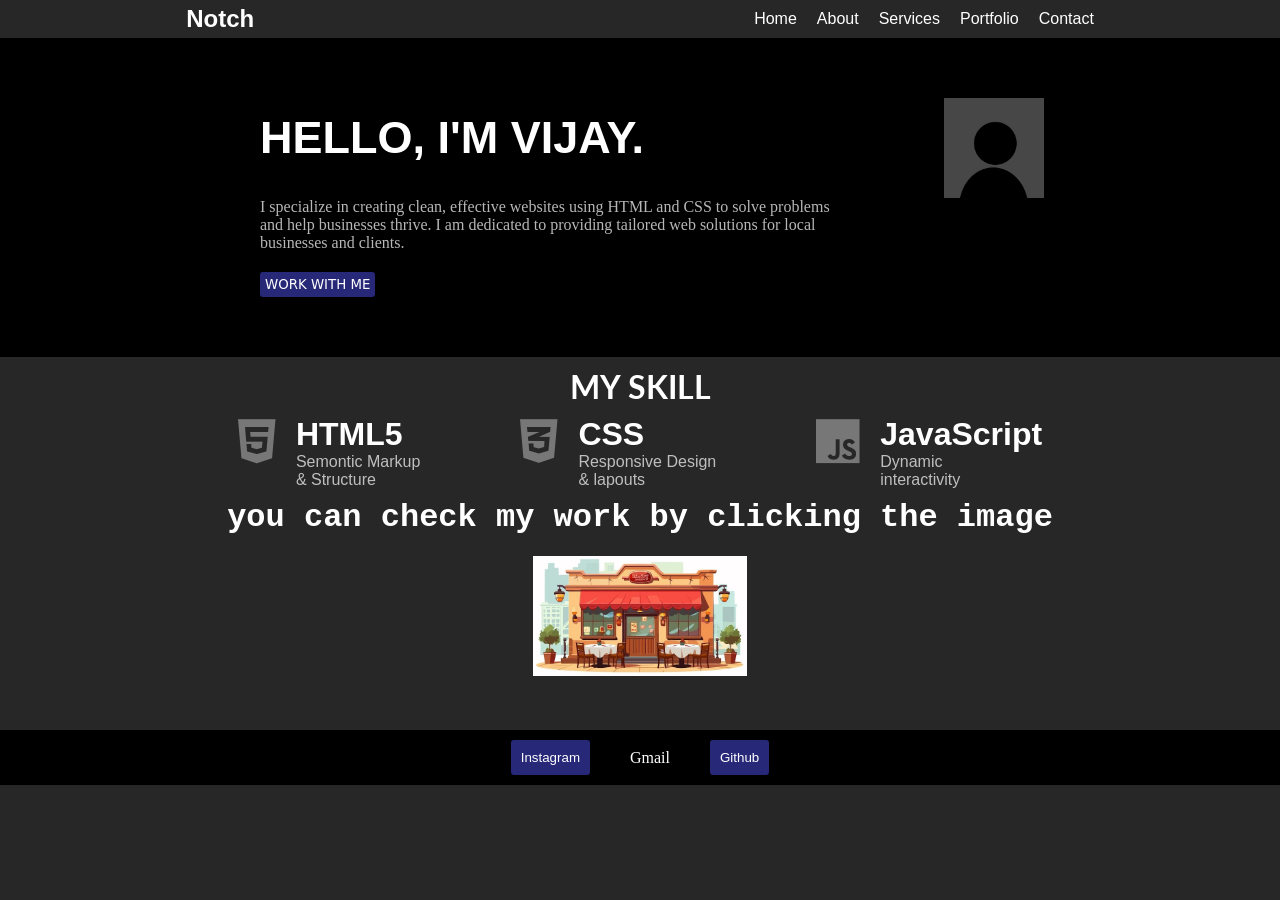
==== index.html @ ed2f7873 "Add styles for main layout and components in style.css and style2.css - Created style.css with basic" ====
<!DOCTYPE html>
<html>
    <head>
        <meta charset="utf-8">
        <meta http-equiv="X-UA-Compatible" content="IE=edge">
        <title></title>
        <meta name="description" content="">
        <meta name="viewport" content="width=device-width, initial-scale=1">
        <link rel="stylesheet" href="style.css">
        <link rel="preconnect" href="https://fonts.googleapis.com">
        <link rel="preconnect" href="https://fonts.gstatic.com" crossorigin>
        <link href="https://fonts.googleapis.com/css2?family=Lato:ital,wght@0,100;0,300;0,400;0,700;0,900;1,100;1,300;1,400;1,700;1,900&family=Major+Mono+Display&display=swap" rel="stylesheet">
        <link rel="stylesheet" href="https://cdnjs.cloudflare.com/ajax/libs/font-awesome/6.5.0/css/all.min.css">
        <link rel="preconnect" href="https://fonts.googleapis.com">
        <link rel="preconnect" href="https://fonts.gstatic.com" crossorigin>
        <link href="https://fonts.googleapis.com/css2?family=Lato:ital,wght@0,100;0,300;0,400;0,700;0,900;1,100;1,300;1,400;1,700;1,900&family=Major+Mono+Display&display=swap" rel="stylesheet">
        <link rel="preconnect" href="https://fonts.googleapis.com">
        <link rel="preconnect" href="https://fonts.gstatic.com" crossorigin>
        <link href="https://fonts.googleapis.com/css2?family=Lato:ital,wght@0,100;0,300;0,400;0,700;0,900;1,100;1,300;1,400;1,700;1,900&family=Major+Mono+Display&family=Silkscreen:wght@400;700&display=swap" rel="stylesheet">

  </head>
    <body>
       <nav>
        <h1 class="notch">Notch</h1>
        <div class="headers">
            <a href="">Home</a>
            <a href="">About</a>
            <a href="">Services</a>
            <a href="">Portfolio</a>
            <a href="">Contact</a>
        </div>
       </nav>
       <div class="about">
                    <div class="about1" >
                         <h1 class="HELLO"style="font-family:'Segoe UI', Tahoma, Geneva, Verdana, sans-serif; font-size:45px;">HELLO, I'M VIJAY.</h1>
                         <img id="pfp" src="nopfp.jpg">
                    </div>
            <div class="about2">
                <p>I specialize in creating clean, effective websites using HTML and CSS to solve problems</p>
                <p>and help businesses thrive. I am dedicated to providing tailored web solutions for local</p>
                <p>businesses and clients.</p>
            </div>
                <div>
                    <button class="connect" onclick="window.location.href='https://wa.me/message/Q3QD7BN3ZL5JM1'" target="_blank">WORK WITH ME</button>
                </div>
       </div>

       <div id="about-skill">
                <h1 style="font-family:lato ,sans-serif;">MY SKILL</h1>
       </div>

       <div id="skills">
                <div class="skill1">
                    <i class="fa-brands fa-html5" style="color:#777777; font-size:50px;"></i> 
                    <div class="skill1-info">
                        <h1 style="font-family: 'Gill Sans', 'Gill Sans MT', Calibri, 'Trebuchet MS', sans-serif;">HTML5</h1>
                        <p style="opacity: 0.7;">Semontic Markup</p>
                        <p style="opacity: 0.7;">& Structure</p>
                    </div>
                </div>

                             <div class="skill2">
                                      <i class="fa-brands fa-css3-alt" style="color:#777777; font-size:50px;"></i>
                    <div class="skill2-info">
                        <h1 style="font-family: 'Gill Sans', 'Gill Sans MT', Calibri, 'Trebuchet MS', sans-serif;">CSS</h1>
                        <p style="opacity: 0.7;">Responsive Design</p>
                        <p style="opacity: 0.7;">& lapouts</p>
                    </div>
                             </div>

                <div class="skill3">
                    <i class="fa-brands fa-js" style="color:#777777; font-size:50px; "></i>
                    <div class="skill3-info">
                        <h1 style="font-family: 'Gill Sans', 'Gill Sans MT', Calibri, 'Trebuchet MS', sans-serif;">JavaScript</h1>
                        <p style="opacity: 0.7;">Dynamic</p>
                        <p style="opacity: 0.7;">interactivity</p>
                    </div>
                </div>
       </div>

        <h1 class="preview">you can check my work by clicking the image</h1>

        <div id="image">
                <a href="restaurant.html"><img src="restaurant.jpg" style="height: 120px;"></a>
        </div>
        
        <div id="social">

            <div>
                <button class="insta" onclick="window.location.href='https://www.instagram.com/notchgiga?igsh=MWpldGp2Z2p2MzVuYg=='" target="_blank" >Instagram</button>
            </div>

           <div>
             <a href="krishnaxnotch@gmail.com">Gmail</a>
           </div>
            
           <div>
            <button  class="Github" onclick="window.location.href='https://github.com/GigaNotch'" target="_blank">Github</button>
           </div>

        </div>

        <script src="" async defer></script>
    </body>
</html>
---- style.css ----
*{
    margin: 0%;
}

body{
    overflow-x: hidden;
    background-color: rgb(39, 39, 39);
    color: white;
}

nav{
    font-family: sans-serif;
    display: flex;
    justify-content: center;
    align-items: center;
    gap: 500px;
    padding: 5px;
}
a{
    text-decoration: none;
    color: white;
}
.headers{
    display: flex;
    gap: 20px;
}
.HELLO{
    display: block;
    margin-bottom: 20px;
    margin-left: 200px;
}
.about{
    display: block;
    align-items: center;
    justify-content: center;
    background-color: black;
    padding: 60px;
}
.about2{
    display: block;
    margin-bottom: 20px;
    color: rgba(255, 255, 255, 0.719);
    margin-left: 200px;
}
.connect{
    display: block;
    margin-left: 200px;
    cursor: pointer;
    border: none;
    border-radius: 3px;
    padding: 5px;
    font-family:system-ui, -apple-system, BlinkMacSystemFont, 'Segoe UI', Roboto, Oxygen, Ubuntu, Cantarell, 'Open Sans', 'Helvetica Neue', sans-serif;
    background-color: rgba(80, 80, 240, 0.507);
    color: white;
}
.about1{
    display:flex;
    align-items: center;
    gap:300px;

}
#pfp{
    width: 100px;
    height: 100px;
}
#about-skill{
    display: flex;
    justify-content: center;
    align-items: center;
    margin-top: 10px;
}

#skills{
    display:flex;
    justify-content: center;
    align-items: center;
    gap: 100px;
    margin-top: 10px;
    font-family: 'Franklin Gothic Medium', 'Arial Narrow', Arial, sans-serif;
}
.skill1{
    display:flex;
    gap: 20px;
}
.skill1-info{
    display: block;
    
}
.skill2{
    display:flex;
    gap: 20px;
}
.skill2-info{
    display: block;
}
.skill3{
    display:flex;
    gap: 20px;
}
.skill3-info{
    display: block;
}

#social{
    display: flex;
    justify-content: center;
    align-items: center;
    gap:40px;
    margin-top: 50px;
    background-color: black;
    padding: 10px;
}
.insta{
    cursor: pointer;
    border: none;
 background-color:rgba(80, 80, 240, 0.507);
    padding: 10px;
    border-radius: 3px;
    color:white;
}
.gmail{

    padding: 20px;
}
.Github{
    cursor: pointer;
    border: none;
    background-color:rgba(80, 80, 240, 0.507);
    padding: 10px;
    border-radius: 3px;
    color: white;
}
#image{
    display: flex;
    justify-content: center;
    margin-top: 20px;
}
.preview{
    display: flex;
    justify-content: center;
    font-family: 'Courier New', Courier, monospace;
    margin-top: 10px;
}
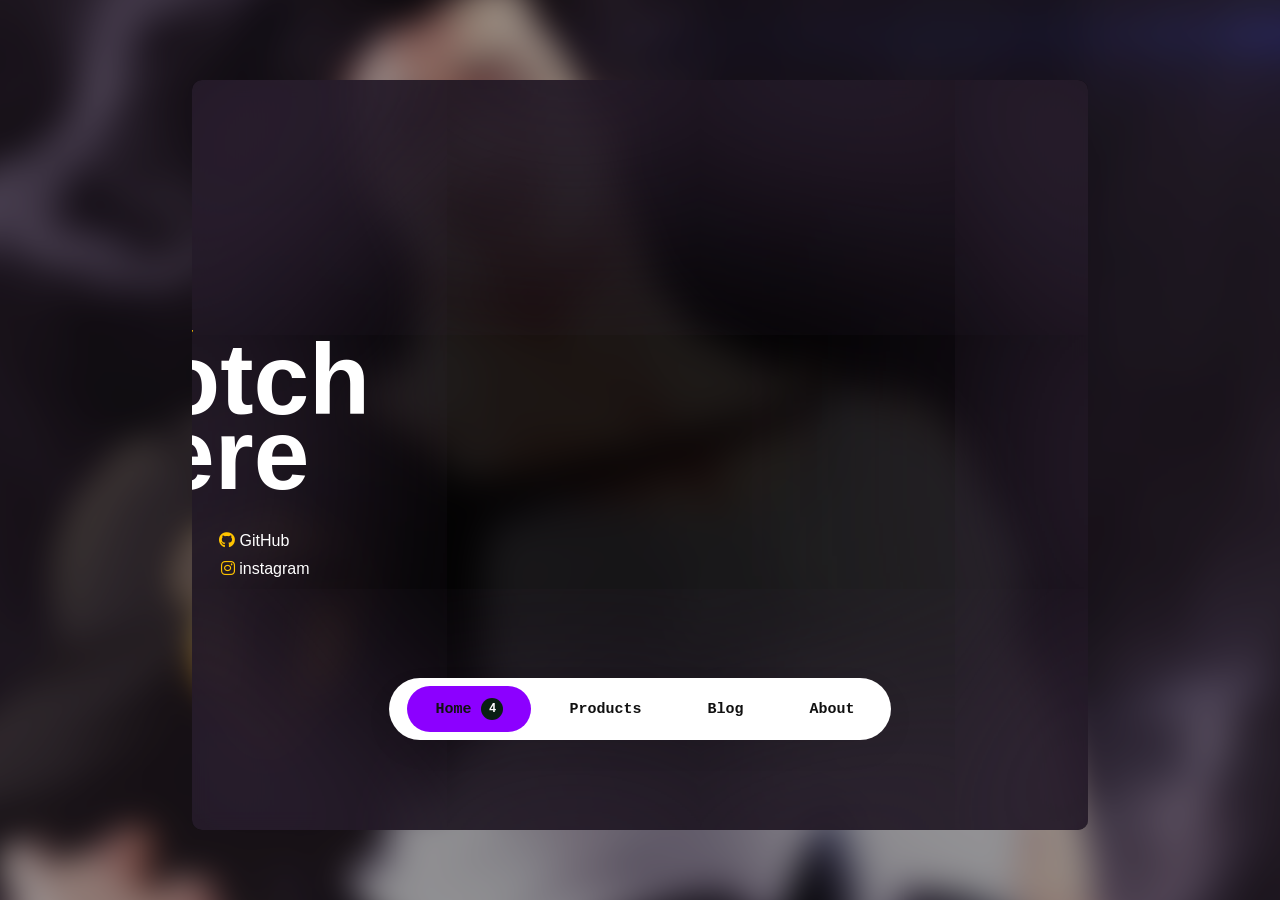
==== commit ea6bde0b: "Add new styles and layout in index.css, update index.html structure, and implement navigation slider" ====
--- a/index.html
+++ b/index.html
@@ -1,4 +1,5 @@
 <!DOCTYPE html>
+
 <html>
     <head>
         <meta charset="utf-8">
@@ -6,100 +7,67 @@
         <title></title>
         <meta name="description" content="">
         <meta name="viewport" content="width=device-width, initial-scale=1">
-        <link rel="stylesheet" href="style.css">
-        <link rel="preconnect" href="https://fonts.googleapis.com">
-        <link rel="preconnect" href="https://fonts.gstatic.com" crossorigin>
-        <link href="https://fonts.googleapis.com/css2?family=Lato:ital,wght@0,100;0,300;0,400;0,700;0,900;1,100;1,300;1,400;1,700;1,900&family=Major+Mono+Display&display=swap" rel="stylesheet">
-        <link rel="stylesheet" href="https://cdnjs.cloudflare.com/ajax/libs/font-awesome/6.5.0/css/all.min.css">
-        <link rel="preconnect" href="https://fonts.googleapis.com">
-        <link rel="preconnect" href="https://fonts.gstatic.com" crossorigin>
-        <link href="https://fonts.googleapis.com/css2?family=Lato:ital,wght@0,100;0,300;0,400;0,700;0,900;1,100;1,300;1,400;1,700;1,900&family=Major+Mono+Display&display=swap" rel="stylesheet">
-        <link rel="preconnect" href="https://fonts.googleapis.com">
-        <link rel="preconnect" href="https://fonts.gstatic.com" crossorigin>
-        <link href="https://fonts.googleapis.com/css2?family=Lato:ital,wght@0,100;0,300;0,400;0,700;0,900;1,100;1,300;1,400;1,700;1,900&family=Major+Mono+Display&family=Silkscreen:wght@400;700&display=swap" rel="stylesheet">
+        <link rel="stylesheet" href="index.css">
+                            <!-- Load Font Awesome -->
+<link rel="stylesheet" href="https://cdnjs.cloudflare.com/ajax/libs/font-awesome/6.0.0/css/all.min.css">
 
-  </head>
+    </head>
     <body>
-       <nav>
-        <h1 class="notch">Notch</h1>
-        <div class="headers">
-            <a href="">Home</a>
-            <a href="">About</a>
-            <a href="">Services</a>
-            <a href="">Portfolio</a>
-            <a href="">Contact</a>
+
+<div id="box">
+    <div id="box-content">
+        <div class="work">
+            <p style="color: white; font-family: 'Gill Sans', 'Gill Sans MT', Calibri, 'Trebuchet MS', sans-serif">Open to work</p>
+            <button class="button">whatsapp</button>
         </div>
-       </nav>
-       <div class="about">
-                    <div class="about1" >
-                         <h1 class="HELLO"style="font-family:'Segoe UI', Tahoma, Geneva, Verdana, sans-serif; font-size:45px;">HELLO, I'M VIJAY.</h1>
-                         <img id="pfp" src="nopfp.jpg">
-                    </div>
-            <div class="about2">
-                <p>I specialize in creating clean, effective websites using HTML and CSS to solve problems</p>
-                <p>and help businesses thrive. I am dedicated to providing tailored web solutions for local</p>
-                <p>businesses and clients.</p>
-            </div>
-                <div>
-                    <button class="connect" onclick="window.location.href='https://wa.me/message/Q3QD7BN3ZL5JM1'" target="_blank">WORK WITH ME</button>
+        <div class="head">
+            <p style="color: rgb(255, 196, 0);">
+                UX/UI Designer
+            </p>
+           <div class="name">
+            <h1>
+                Notch
+            </h1>
+            <h1 style="margin-top: -40px;">
+                Here
+            </h1>
+           </div> 
+        </div>
+        <div class="contact" style="color: white;">
+                <div class="contact1">
+                    <a href=""><i class="fas fa-envelope" style="color:rgb(255, 196, 0);"></i> Gmail</a>
+                    <a href=""><i class="fab fa-github"  style="color:rgb(255, 196, 0);"></i> GitHub</a>
                 </div>
-       </div>
+                <div class="contact2">
+                    <a href=""><i class="fas fa-map-marker-alt" style="color:rgb(255, 196, 0);"></i> Location</a>
+                    <a href=""><i class="fa-brands fa-instagram" style="color:rgb(255, 196, 0);"></i> instagram</a>
+                </div>
+        </div>
+        <div id="navigation">
+            <nav class="navbar">
+                 <div class="slider"></div>
 
-       <div id="about-skill">
-                <h1 style="font-family:lato ,sans-serif;">MY SKILL</h1>
-       </div>
-
-       <div id="skills">
-                <div class="skill1">
-                    <i class="fa-brands fa-html5" style="color:#777777; font-size:50px;"></i> 
-                    <div class="skill1-info">
-                        <h1 style="font-family: 'Gill Sans', 'Gill Sans MT', Calibri, 'Trebuchet MS', sans-serif;">HTML5</h1>
-                        <p style="opacity: 0.7;">Semontic Markup</p>
-                        <p style="opacity: 0.7;">& Structure</p>
-                    </div>
-                </div>
-
-                             <div class="skill2">
-                                      <i class="fa-brands fa-css3-alt" style="color:#777777; font-size:50px;"></i>
-                    <div class="skill2-info">
-                        <h1 style="font-family: 'Gill Sans', 'Gill Sans MT', Calibri, 'Trebuchet MS', sans-serif;">CSS</h1>
-                        <p style="opacity: 0.7;">Responsive Design</p>
-                        <p style="opacity: 0.7;">& lapouts</p>
-                    </div>
-                             </div>
-
-                <div class="skill3">
-                    <i class="fa-brands fa-js" style="color:#777777; font-size:50px; "></i>
-                    <div class="skill3-info">
-                        <h1 style="font-family: 'Gill Sans', 'Gill Sans MT', Calibri, 'Trebuchet MS', sans-serif;">JavaScript</h1>
-                        <p style="opacity: 0.7;">Dynamic</p>
-                        <p style="opacity: 0.7;">interactivity</p>
-                    </div>
-                </div>
-       </div>
-
-        <h1 class="preview">you can check my work by clicking the image</h1>
-
-        <div id="image">
-                <a href="restaurant.html"><img src="restaurant.jpg" style="height: 120px;"></a>
+                    <a href="main.html" class="nav-item active">
+                        <span class="text">Home</span>
+                        <span class="badge">4</span>
+                    </a>
+    
+                    <a href="#" class="nav-item">
+                         <span class="text">Products</span>
+                    </a>
+    
+                    <a href="#" class="nav-item">
+                        <span class="text">Blog</span>
+                    </a>
+    
+                    <a href="#" class="nav-item">
+                        <span class="text">About</span>
+                    </a>
+            </nav>
         </div>
+    </div>
+</div>
         
-        <div id="social">
-
-            <div>
-                <button class="insta" onclick="window.location.href='https://www.instagram.com/notchgiga?igsh=MWpldGp2Z2p2MzVuYg=='" target="_blank" >Instagram</button>
-            </div>
-
-           <div>
-             <a href="krishnaxnotch@gmail.com">Gmail</a>
-           </div>
-            
-           <div>
-            <button  class="Github" onclick="window.location.href='https://github.com/GigaNotch'" target="_blank">Github</button>
-           </div>
-
-        </div>
-
-        <script src="" async defer></script>
+        <script src="script.js" async defer></script>
     </body>
-</html>
+</html>
--- a/index.css
+++ b/index.css
@@ -0,0 +1,183 @@
+*{
+    margin: 0;
+    padding: 0;
+    box-sizing: border-box;
+}
+body {
+   
+    display: flex;
+    justify-content: center;
+    align-items: center;
+    margin-top: 80px;
+    position: relative;
+    
+ 
+    background: transparent;
+    background-color: black;
+
+    background-size: cover;
+    background-position: center;
+    background-repeat: no-repeat;
+    background-attachment: fixed;
+}
+
+body::before {
+    content: "";
+    position: fixed;
+    top: 0;
+    left: 0;
+    width: 100vw;
+    height: 100vh;
+    
+  
+    background-image:url(junichi.jpg); 
+    
+    background-size: cover;
+    background-position: center;
+    background-repeat: no-repeat;
+
+    filter: blur(15px);
+    opacity: 0.6;    
+
+    transform: scale(1.1);
+
+    z-index: -1;
+}
+#box{
+    background: rgba(0, 0, 0, 0.795);
+    backdrop-filter: blur(10px);
+    -webkit-backdrop-filter: blur(10px);
+
+    width:70%;
+    height: 750px;
+    border-radius: 10px;
+    box-shadow: 10px 10px 200px 300px #331e44;
+    box-shadow: inset 10px 10px 300px 90px #34263a;
+    justify-content: center;
+    display: flex;
+    overflow: hidden;
+}
+/* #box::before {
+  content: "";
+  position: absolute;
+  top: 0; 
+  left: 0;
+  width: 100%;
+  height: 100%;
+
+  background-image: url(junichi.jpg);
+  background-size: cover;
+  background-position: center;
+
+  filter: blur(18px);
+
+  z-index: -1;
+  transform: scale(1.1);
+} */
+#box-content{
+    display: block;
+    margin-top: 40px;
+}
+.work{
+    display: flex;
+    gap: 1000px;
+}
+.head{
+    display: block;
+    margin-top: 150px;
+}
+.name{
+    margin-top: -20px;
+    font-family: 'Segoe UI', Tahoma, Geneva, Verdana, sans-serif;
+    font-size: 50px;
+    color: white;
+}
+.contact1{
+    display:flex ;
+    gap: 50px;
+}
+.contact2{
+    display:flex ;
+    gap: 37px;
+    margin-top: 10px;
+}
+
+a{
+    text-decoration: none;
+    color: white;
+    margin-left: 10px;
+}
+.contact{
+    font-family:'Trebuchet MS', 'Lucida Sans Unicode', 'Lucida Grande', 'Lucida Sans', Arial, sans-serif;
+    margin-top: 20px;
+}
+.button{
+    border: none;
+    padding: 5px;
+    background-color: rgb(119, 0, 255);
+    border-radius: 12px;
+    color: black;
+    font-family:  Courier,;
+}
+
+#navigation{
+    display: flex;
+    margin-top: 100px;
+    justify-content: center;
+}
+.navbar {
+  position: relative;
+  display: flex;
+  align-items: center;
+  background-color: #FFFFFF;
+  padding: 8px; /* Space around the items */
+  border-radius: 50px;
+  box-shadow: 0 10px 30px rgba(0, 0, 0, 0.05);
+}
+
+/* Individual Nav Links */
+.nav-item {
+  position: relative;
+  z-index: 1; /* Keeps text above the sliding background */
+  text-decoration: none;
+  color: #111;
+  font-weight: 700;
+  font-size: 15px;
+  padding: 12px 28px;
+  display: flex;
+  align-items: center;
+  gap: 10px;
+  border-radius: 50px;
+  cursor: pointer;
+  transition: color 0.3s ease;
+}
+
+/* Badge specific styling */
+.badge {
+  background-color: #0A1F13; /* Very dark green/black */
+  color: #FFFFFF;
+  font-size: 12px;
+  font-weight: 700;
+  width: 22px;
+  height: 22px;
+  border-radius: 50%;
+  display: flex;
+  justify-content: center;
+  align-items: center;
+}
+
+/* The Sliding Background */
+.slider {
+  position: absolute;
+  top: 8px; /* Matches navbar padding */
+  left: 8px; /* Initial starting point */
+  height: calc(100% - 16px); /* 100% height minus top/bottom padding */
+  background-color: #8c00ff; /* Pastel green from the design */
+  border-radius: 50px;
+  z-index: 0;
+  /* cubic-bezier gives it a slightly snappy, smooth spring feel */
+  transition: all 0.4s cubic-bezier(0.25, 1, 0.5, 1); 
+}
+#navigation{
+    font-family:  Courier, monospace;
+}
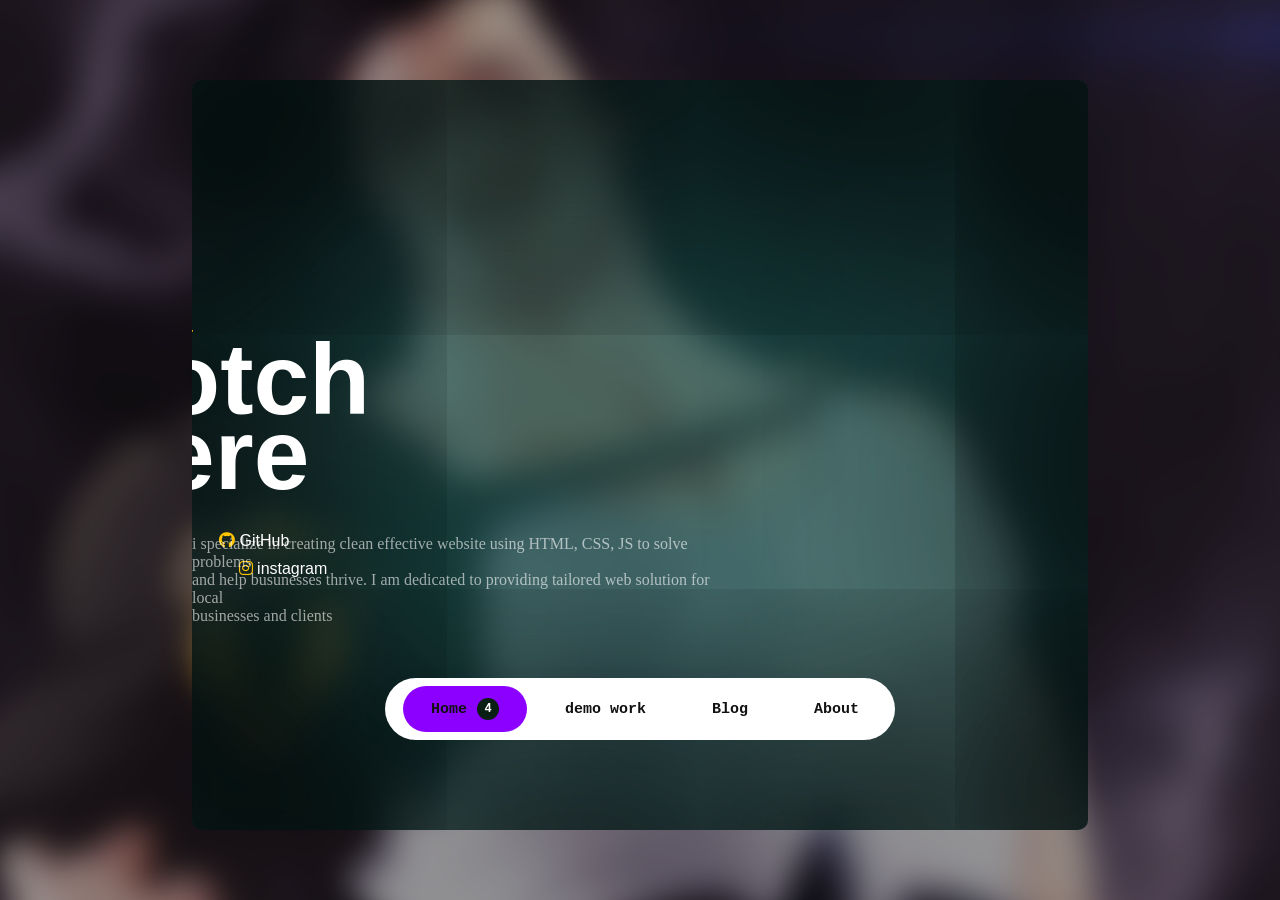
==== commit 2631e076: "Update styles in index.css and enhance button functionality in index.html" ====
--- a/index.html
+++ b/index.html
@@ -18,9 +18,10 @@
     <div id="box-content">
         <div class="work">
             <p style="color: white; font-family: 'Gill Sans', 'Gill Sans MT', Calibri, 'Trebuchet MS', sans-serif">Open to work</p>
-            <button class="button">whatsapp</button>
+            <button onclick="window.open('https://wa.me/message/Q3QD7BN3ZL5JM1', '_blank')" class="button">whatsapp</button>
         </div>
-        <div class="head">
+        <div id="main-info">
+            <div class="head">
             <p style="color: rgb(255, 196, 0);">
                 UX/UI Designer
             </p>
@@ -32,35 +33,42 @@
                 Here
             </h1>
            </div> 
+            <div class="discription">
+                <p>i specialize in creating clean effective website using HTML, CSS, JS to solve problems <br>
+                   and help busunesses thrive. I am dedicated to providing tailored web solution for local <br>
+                   businesses and clients</p>
+           </div>
+
+        </div>
         </div>
         <div class="contact" style="color: white;">
                 <div class="contact1">
-                    <a href=""><i class="fas fa-envelope" style="color:rgb(255, 196, 0);"></i> Gmail</a>
-                    <a href=""><i class="fab fa-github"  style="color:rgb(255, 196, 0);"></i> GitHub</a>
+                    <a href="#"><i class="fas fa-envelope" style="color:rgb(255, 196, 0);"></i> Gmail</a>
+                    <a href="https://github.com/GigaNotch" target="_blank"><i class="fab fa-github"  style="color:rgb(255, 196, 0);"></i> GitHub</a>
                 </div>
                 <div class="contact2">
-                    <a href=""><i class="fas fa-map-marker-alt" style="color:rgb(255, 196, 0);"></i> Location</a>
-                    <a href=""><i class="fa-brands fa-instagram" style="color:rgb(255, 196, 0);"></i> instagram</a>
+                    <a href="https://en.wikipedia.org/wiki/Uttarakhand" target="_blank"><i class="fas fa-map-marker-alt" style="color:rgb(255, 196, 0);"></i> Uttrakhand</a>
+                    <a href="https://www.instagram.com/notchgiga?igsh=MWpldGp2Z2p2MzVuYg==" target="_blank"><i class="fa-brands fa-instagram" style="color:rgb(255, 196, 0);"></i> instagram</a>
                 </div>
         </div>
         <div id="navigation">
             <nav class="navbar">
                  <div class="slider"></div>
 
-                    <a href="main.html" class="nav-item active">
+                    <a href="main.html" target="_blank" class="nav-item active">
                         <span class="text">Home</span>
                         <span class="badge">4</span>
                     </a>
     
-                    <a href="#" class="nav-item">
-                         <span class="text">Products</span>
+                    <a href="restaurant.html" target="_blank" class="nav-item">
+                         <span class="text">demo work</span>
                     </a>
     
-                    <a href="#" class="nav-item">
+                    <a href="#" target="_blank" class="nav-item">
                         <span class="text">Blog</span>
                     </a>
     
-                    <a href="#" class="nav-item">
+                    <a href="#" target="_blank" class="nav-item">
                         <span class="text">About</span>
                     </a>
             </nav>
--- a/index.css
+++ b/index.css
@@ -44,15 +44,15 @@
     z-index: -1;
 }
 #box{
-    background: rgba(0, 0, 0, 0.795);
+    background: rgba(26, 95, 89, 0.562);
     backdrop-filter: blur(10px);
     -webkit-backdrop-filter: blur(10px);
 
     width:70%;
     height: 750px;
     border-radius: 10px;
-    box-shadow: 10px 10px 200px 300px #331e44;
-    box-shadow: inset 10px 10px 300px 90px #34263a;
+    box-shadow: 10px 10px 200px 300px #000000;
+    box-shadow: inset 10px 10px 300px 90px #000000;
     justify-content: center;
     display: flex;
     overflow: hidden;
@@ -118,6 +118,7 @@
     border-radius: 12px;
     color: black;
     font-family:  Courier,;
+    cursor: pointer;
 }
 
 #navigation{
@@ -180,4 +181,12 @@
 }
 #navigation{
     font-family:  Courier, monospace;
+}
+.discription{
+    display: flex;
+    position: absolute;
+    color:white;
+    opacity: 0.6;
+    right:350px;
+    top:455px
 }
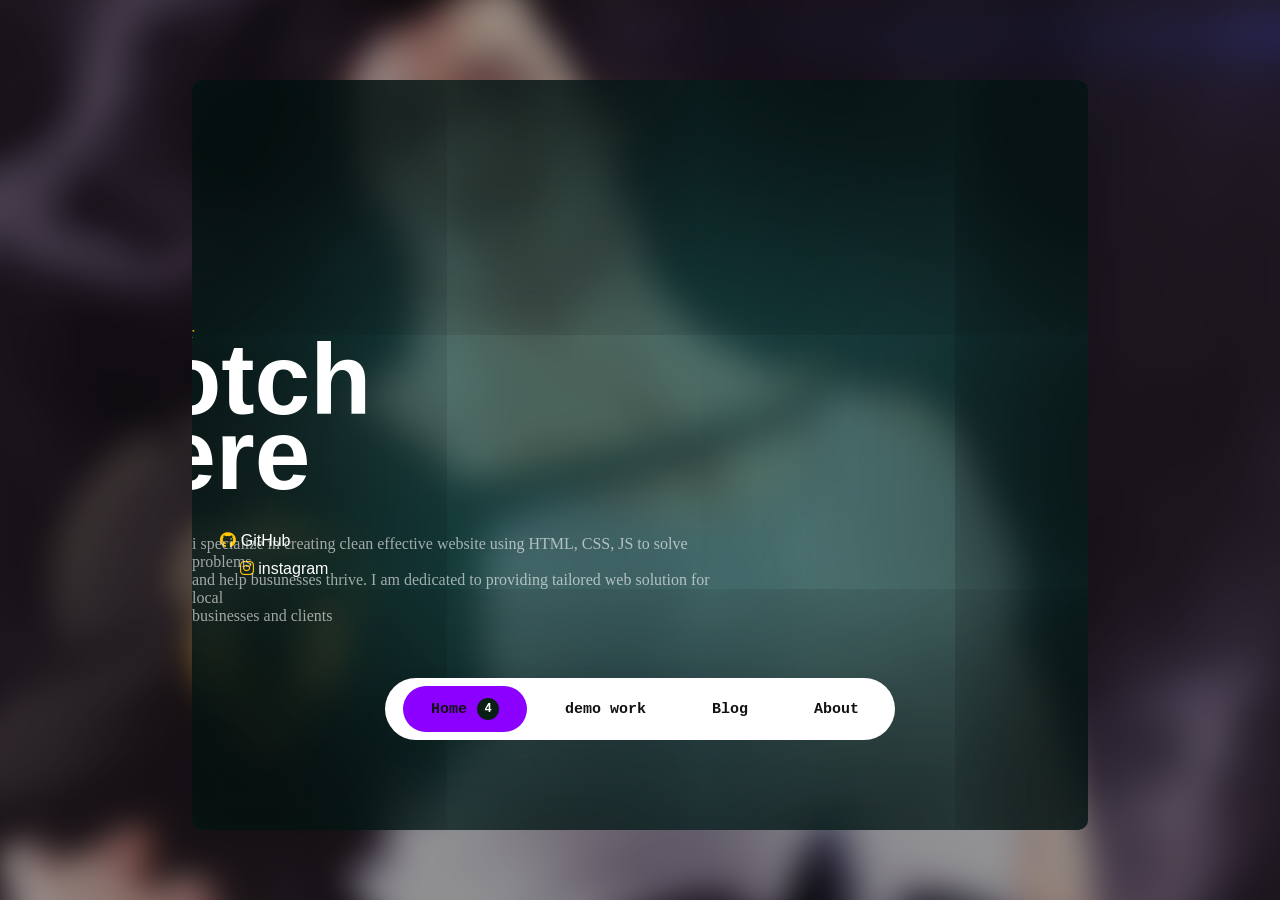
==== commit a71481de: "Update background color in index.css and change button link to Telegram in index.html" ====
--- a/index.html
+++ b/index.html
@@ -18,7 +18,7 @@
     <div id="box-content">
         <div class="work">
             <p style="color: white; font-family: 'Gill Sans', 'Gill Sans MT', Calibri, 'Trebuchet MS', sans-serif">Open to work</p>
-            <button onclick="window.open('https://wa.me/message/Q3QD7BN3ZL5JM1', '_blank')" class="button">whatsapp</button>
+            <button onclick="window.open('https://t.me/Giganotch')" class="button">Telegram</button>
         </div>
         <div id="main-info">
             <div class="head">
--- a/index.css
+++ b/index.css
@@ -13,7 +13,7 @@
     
  
     background: transparent;
-    background-color: black;
+    background-color: rgb(0, 0, 0);
 
     background-size: cover;
     background-position: center;
@@ -189,4 +189,90 @@
     opacity: 0.6;
     right:350px;
     top:455px
+}
+
+
+/* --- Mobile View (Phones) --- */
+@media screen and (max-width: 768px) {
+    body {
+        margin-top: 0;
+    }
+
+    #box {
+        width: 100%;
+        height: 110vh;
+        border-radius: 0; 
+        padding: 30px 20px; 
+        box-sizing: border-box;
+       
+        box-shadow: inset 0px 0px 150px 70px #000000;
+    }
+
+    #box-content {
+        margin-top: 0;
+        width: 100%;
+    }
+
+  
+    .work {
+        gap: 0;
+        justify-content: space-between;
+        align-items: center;
+        width: 100%;
+    }
+
+    .head {
+        margin-top: 80px;
+    }
+
+    .name {
+        font-size: 60px; 
+        line-height: 1.1; 
+        margin-top: 0;
+    }
+
+  
+    .contact1, .contact2 {
+        gap: 20px;
+        flex-wrap: wrap;
+    }
+
+   
+    .discription {
+        position: relative;
+        top: 0;
+        right: 0;
+        margin-top: 30px;
+        width: 100%;
+        font-size: 14px;
+        line-height: 1.5;
+    }
+
+   
+    #navigation {
+        margin-top: 50px;
+    }
+
+    .navbar {
+        flex-direction: column; 
+        padding: 15px;
+        border-radius: 40px; 
+        width: 180px; 
+        margin: 0 auto; 
+    }
+
+    .nav-item {
+        justify-content: center; 
+        width: 100%;
+        padding: 15px 0;
+    }
+
+  
+    .slider {
+        width: calc(100% - 30px);
+        height: 48px; 
+        left: 15px;
+        top: auto; 
+        transform: translateY(100%); 
+    }
 }
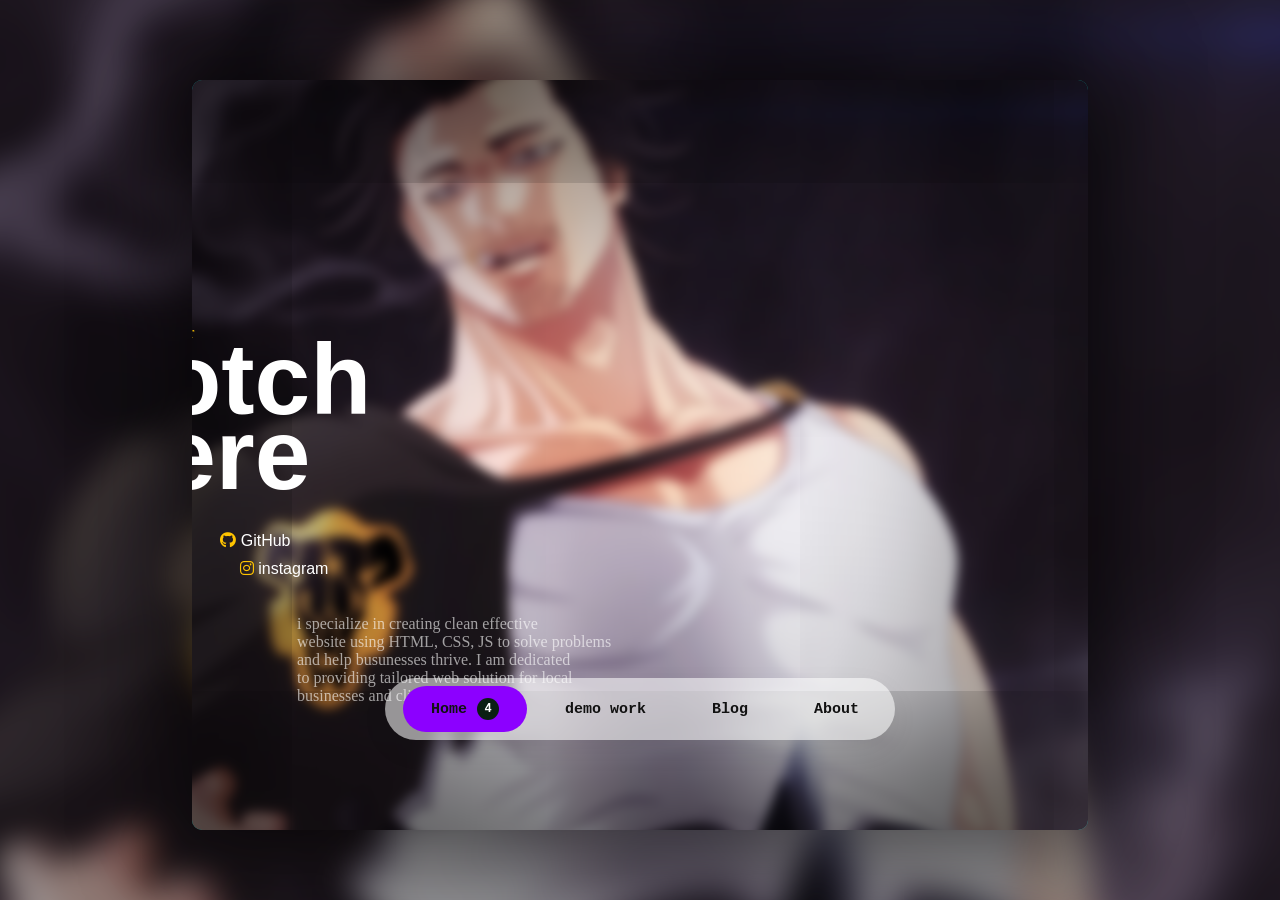
==== commit 5c95a435: "Update box background color and shadow in index.css; refine description text in index.html" ====
--- a/index.html
+++ b/index.html
@@ -34,8 +34,8 @@
             </h1>
            </div> 
             <div class="discription">
-                <p>i specialize in creating clean effective website using HTML, CSS, JS to solve problems <br>
-                   and help busunesses thrive. I am dedicated to providing tailored web solution for local <br>
+                <p>i specialize in creating clean effective <br> website using HTML, CSS, JS to solve problems <br>
+                   and help busunesses thrive. I am dedicated <br> to providing tailored web solution for local <br>
                    businesses and clients</p>
            </div>
 
--- a/index.css
+++ b/index.css
@@ -44,36 +44,37 @@
     z-index: -1;
 }
 #box{
-    background: rgba(26, 95, 89, 0.562);
+    background: rgba(11, 255, 235, 0.521);
     backdrop-filter: blur(10px);
     -webkit-backdrop-filter: blur(10px);
 
     width:70%;
     height: 750px;
     border-radius: 10px;
-    box-shadow: 10px 10px 200px 300px #000000;
-    box-shadow: inset 10px 10px 300px 90px #000000;
+    box-shadow: 0 3px 90px 20px rgba(0, 0, 0, 0.5);
+
+    
     justify-content: center;
     display: flex;
     overflow: hidden;
 }
-/* #box::before {
+ #box::before {
   content: "";
   position: absolute;
   top: 0; 
   left: 0;
   width: 100%;
   height: 100%;
-
+  box-shadow: inset 10px 10px 300px 90px #000000;
   background-image: url(junichi.jpg);
   background-size: cover;
   background-position: center;
 
-  filter: blur(18px);
+  filter: blur(5px);
 
   z-index: -1;
   transform: scale(1.1);
-} */
+}
 #box-content{
     display: block;
     margin-top: 40px;
@@ -130,7 +131,7 @@
   position: relative;
   display: flex;
   align-items: center;
-  background-color: #FFFFFF;
+  background-color: #ffffff8e;
   padding: 8px; /* Space around the items */
   border-radius: 50px;
   box-shadow: 0 10px 30px rgba(0, 0, 0, 0.05);
@@ -187,8 +188,8 @@
     position: absolute;
     color:white;
     opacity: 0.6;
-    right:350px;
-    top:455px
+    left:105px;
+    bottom:125px
 }
 
 
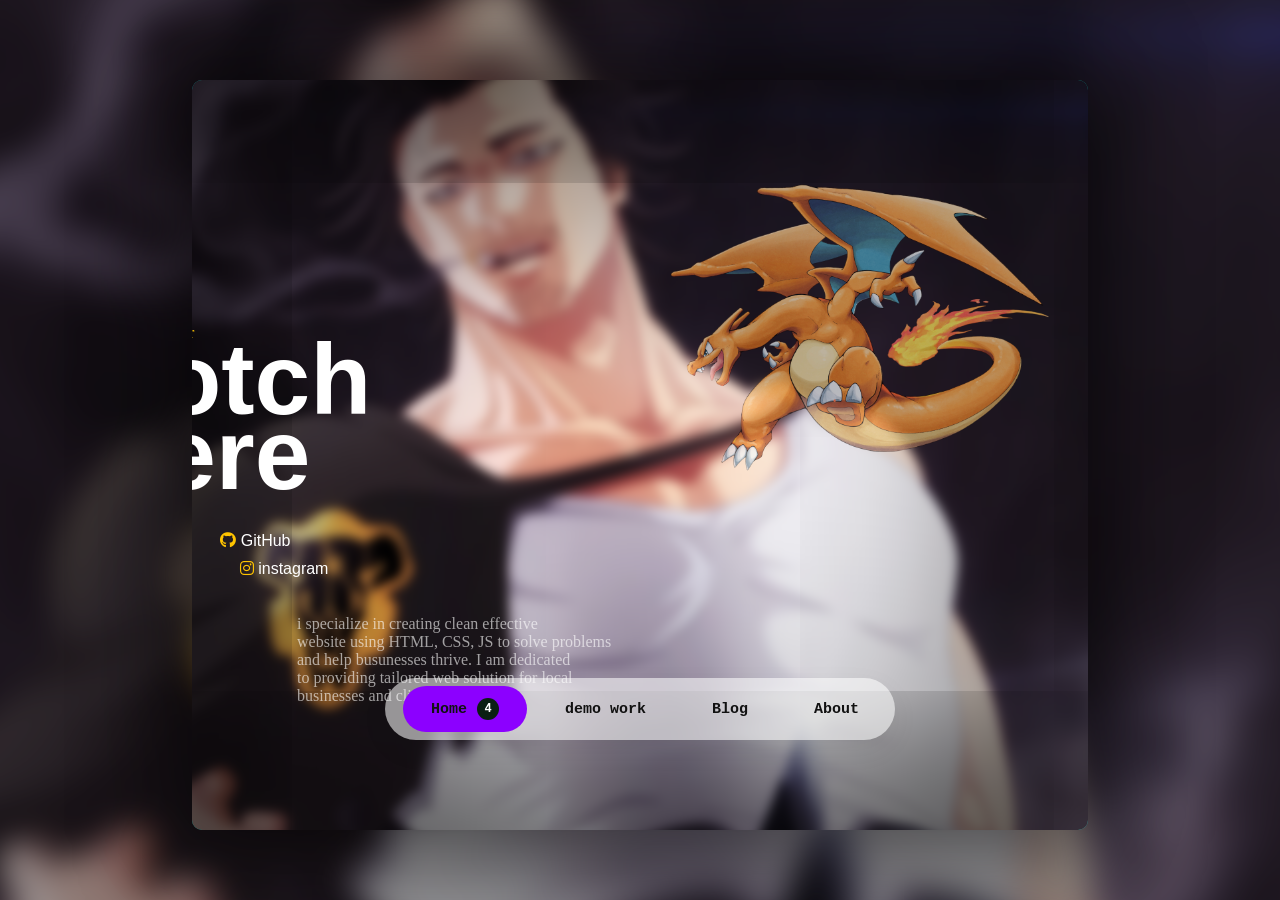
==== commit 5db16ce9: "Add charizard image and update styles in index.css and index.html" ====
--- a/index.html
+++ b/index.html
@@ -33,6 +33,9 @@
                 Here
             </h1>
            </div> 
+           <div class="charizard">
+            <img src="1289135-Photoroom.png" alt="">
+           </div>
             <div class="discription">
                 <p>i specialize in creating clean effective <br> website using HTML, CSS, JS to solve problems <br>
                    and help busunesses thrive. I am dedicated <br> to providing tailored web solution for local <br>
--- a/index.css
+++ b/index.css
@@ -191,6 +191,14 @@
     left:105px;
     bottom:125px
 }
+.charizard{
+    display: flex;
+    height: 300px;
+    position: absolute;
+    right:30px;
+    top:100px;
+    opacity: 0.7;
+}
 
 
 /* --- Mobile View (Phones) --- */
@@ -240,10 +248,12 @@
 
    
     .discription {
+        display: flex;
         position: relative;
         top: 0;
-        right: 0;
+        left: 0%;
         margin-top: 30px;
+        margin-left: 9px;
         width: 100%;
         font-size: 14px;
         line-height: 1.5;
@@ -276,4 +286,11 @@
         top: auto; 
         transform: translateY(100%); 
     }
-}+    .charizard{
+        display: flex;
+        position: absolute;
+        height: 80px;
+        top:280px;
+        right:0
+    }
+}
